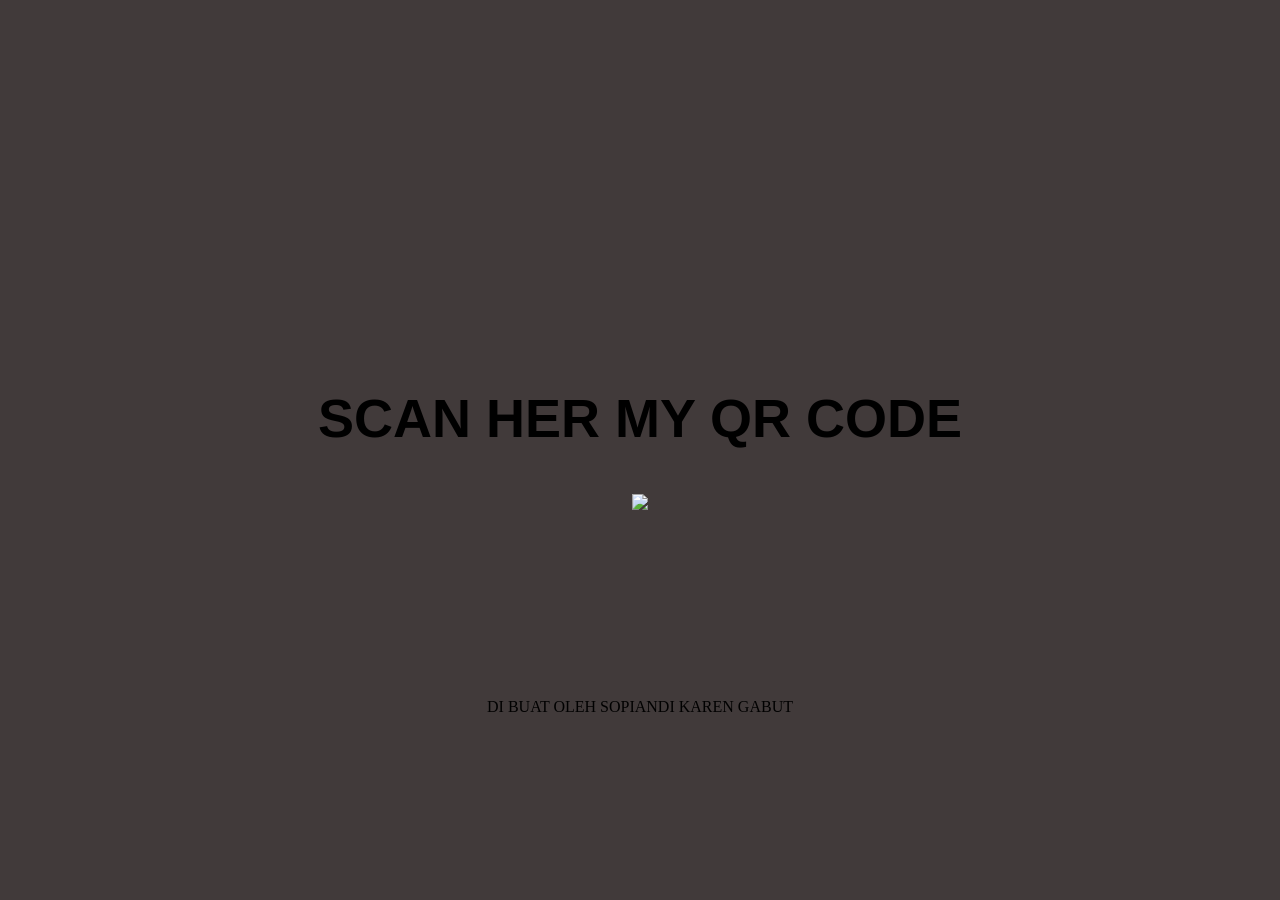
==== index.html @ bfd7580d "Add files via upload" ====
<!DOCTYPE html>
<html lang="en">
<head>
    <meta charset="UTF-8">
    <meta http-equiv="X-UA-Compatible" content="IE=edge">
    <meta name="viewport" content="width=device-width, initial-scale=1.0">
    <title>Wifi Scanner</title>
    <style>
        body {
            height: 0;
        }
            .wef {
                margin-top: 165px;
            }
            .title-word {
  animation: color-animation 4s linear infinite;
}

.title-word-1 {
  --color-1: #DF8453;
  --color-2: #3D8DAE;
  --color-3: #E4A9A8;
}

.title-word-2 {
  --color-1: #DBAD4A;
  --color-2: #ACCFCB;
  --color-3: #17494D;
}

.title-word-3 {
  --color-1: #ACCFCB;
  --color-2: #E4A9A8;
  --color-3: #ACCFCB;
}

.title-word-4 {
  --color-1: #3D8DAE;
  --color-2: #DF8453;
  --color-3: #E4A9A8;
}

@keyframes color-animation {
  0%    {color: var(--color-1)}
  32%   {color: var(--color-1)}
  33%   {color: var(--color-2)}
  65%   {color: var(--color-2)}
  66%   {color: var(--color-3)}
  99%   {color: var(--color-3)}
  100%  {color: var(--color-1)}
}

/* Here are just some visual styles. 🖌 */

.container {
  display: grid;
  place-items: center;  
  text-align: center;
  height: 75vh
}

.title {
  font-family: "Montserrat", sans-serif;
  font-weight: 800;
  font-size: 6vh;
  text-transform: uppercase;
}
    </style>
</head>
<body style="background-color: rgb(65, 58, 58); padding: 0; " >
    <div class="container">
    <script src="https://cdn.rawgit.com/bungfrangki/efeksalju/2a7805c7/efek-salju-2.js" type="text/javascript"></script>
    <div class="wef">
        <!-- inpo turu -->
        <h2 class="title">
            <span class="title-word title-word-1">Scan</span>
            <span class="title-word title-word-2">Her</span>
            <span class="title-word title-word-3">My</span>
            <span class="title-word title-word-4">Qr Code</span>
          </h2>
        <div style="text-align: center;"><a href="www.qr-code-generator.com/solutions/wifi-qr-code/" border="0" style="cursor:default" rel="nofollow"></a><img src="https://chart.googleapis.com/chart?cht=qr&chl=WIFI%3AT%3AWPA%3BS%3Aiwak_ku%3BP%3Awongmendem%3BH%3Atrue%3B%3B&chs=180x180&choe=UTF-8&chld=L|2"></div>
    </div>
    </div>
</body>
<footer style="margin-top: 15px; text-align: center; ">DI BUAT OLEH SOPIANDI KAREN GABUT</footer>
</html>
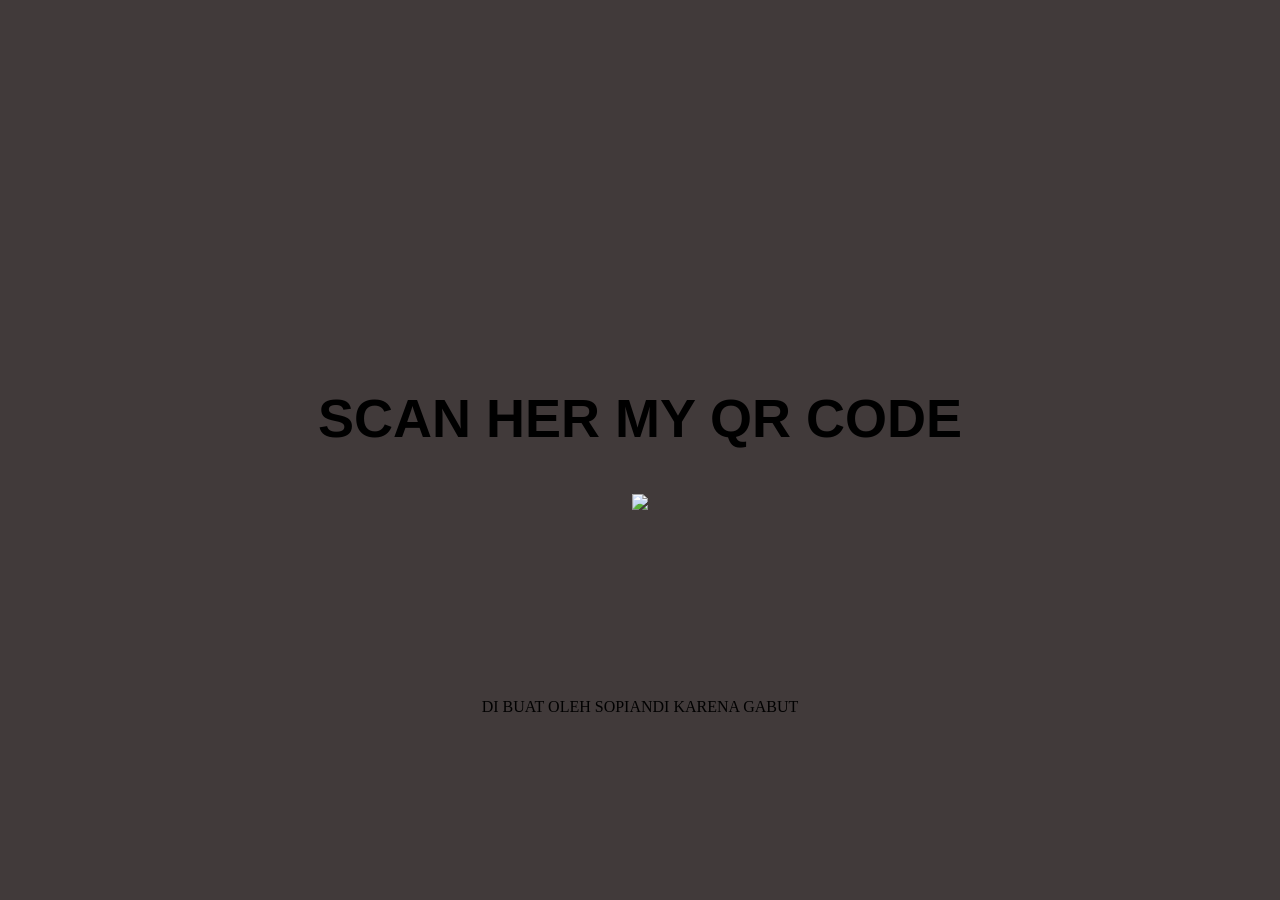
==== commit 5d83a87c: "Update index.html" ====
--- a/index.html
+++ b/index.html
@@ -82,5 +82,5 @@
     </div>
     </div>
 </body>
-<footer style="margin-top: 15px; text-align: center; ">DI BUAT OLEH SOPIANDI KAREN GABUT</footer>
-</html>+<footer style="margin-top: 15px; text-align: center; ">DI BUAT OLEH SOPIANDI KARENA GABUT</footer>
+</html>
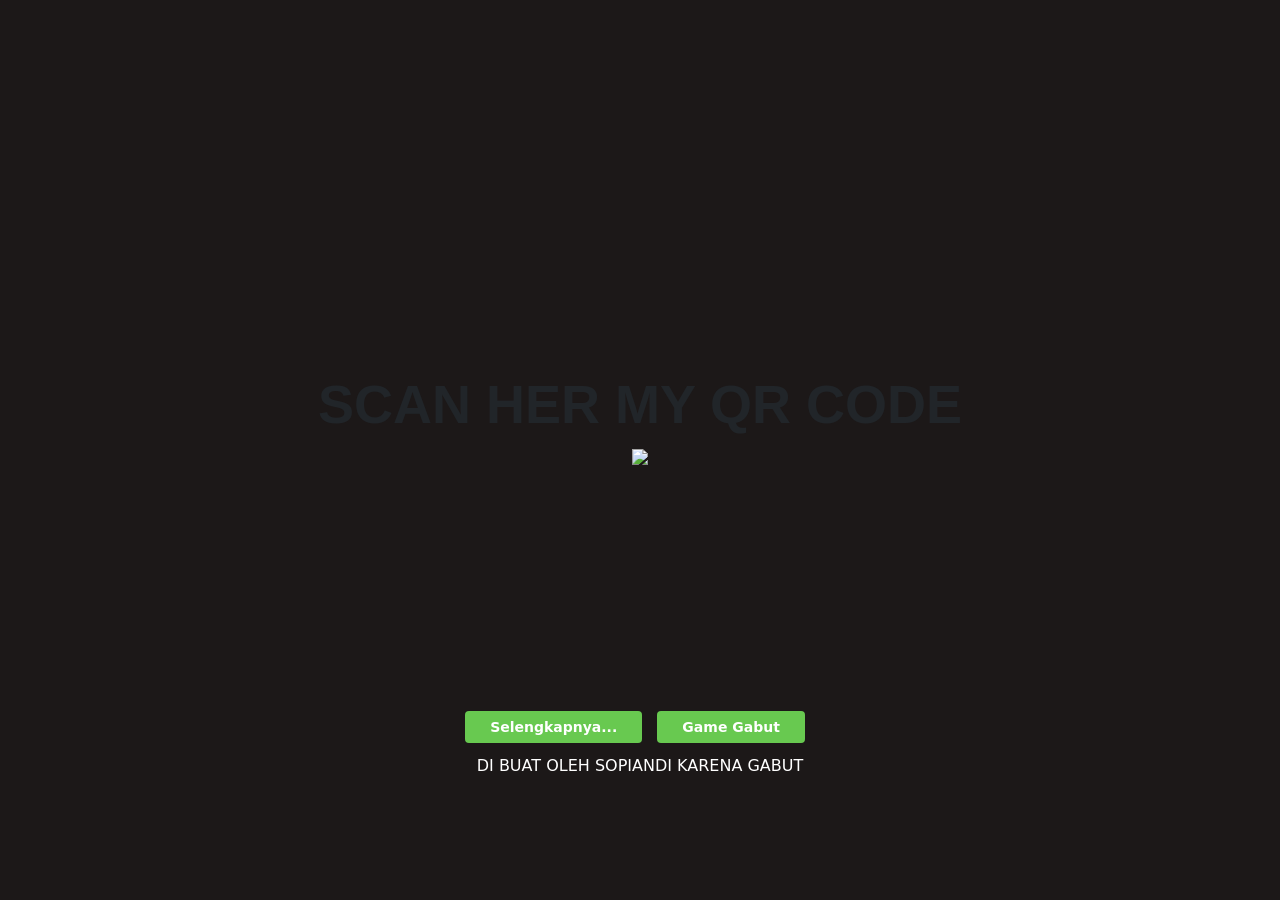
==== commit e3d94178: "Add files via upload" ====
--- a/index.html
+++ b/index.html
@@ -5,13 +5,20 @@
     <meta http-equiv="X-UA-Compatible" content="IE=edge">
     <meta name="viewport" content="width=device-width, initial-scale=1.0">
     <title>Wifi Scanner</title>
+    <link href="https://cdn.jsdelivr.net/npm/bootstrap@5.3.0-alpha1/dist/css/bootstrap.min.css" rel="stylesheet" integrity="sha384-GLhlTQ8iRABdZLl6O3oVMWSktQOp6b7In1Zl3/Jr59b6EGGoI1aFkw7cmDA6j6gD" crossorigin="anonymous">
+    <link rel="shortcut icon"
+    href="https://i.ibb.co/Z29XtDF/media-social-web-website-world-world-wide-web-www-icon-1320137118617799695.png">
     <style>
         body {
-            height: 0;
+            padding: 0;
+            margin-left: auto;
+            margin-right:auto;
+            background-color: #1c1818;
         }
             .wef {
                 margin-top: 165px;
             }
+          
             .title-word {
   animation: color-animation 4s linear infinite;
 }
@@ -65,22 +72,54 @@
   font-size: 6vh;
   text-transform: uppercase;
 }
+.buttons-con .action-link-wrap {
+      margin-top: 40px;
+      text-align: center;
+    }
+
+    .buttons-con .action-link-wrap a {
+      background: #68c950;
+      padding: 8px 25px;
+      border-radius: 4px;
+      color: #FFF;
+      font-weight: bold;
+      font-size: 14px;
+      -webkit-transition: all 0.3s linear;
+      transition: all 0.3s linear;
+      cursor: pointer;
+      text-decoration: none;
+      margin-right: 10px
+    }
+
+    .buttons-con .action-link-wrap a:hover {
+      background: #5A5C6C;
+      color: #fff;
+    }
     </style>
+     
 </head>
-<body style="background-color: rgb(65, 58, 58); padding: 0; " >
+<body>
     <div class="container">
-    <script src="https://cdn.rawgit.com/bungfrangki/efeksalju/2a7805c7/efek-salju-2.js" type="text/javascript"></script>
     <div class="wef">
         <!-- inpo turu -->
         <h2 class="title">
-            <span class="title-word title-word-1">Scan</span>
-            <span class="title-word title-word-2">Her</span>
-            <span class="title-word title-word-3">My</span>
-            <span class="title-word title-word-4">Qr Code</span>
+            <span class="title-word title-word-1 text">Scan</span>
+            <span class="title-word title-word-2 text">Her</span>
+            <span class="title-word title-word-3 text">My</span>
+            <span class="title-word title-word-4 text">Qr Code</span>
           </h2>
         <div style="text-align: center;"><a href="www.qr-code-generator.com/solutions/wifi-qr-code/" border="0" style="cursor:default" rel="nofollow"></a><img src="https://chart.googleapis.com/chart?cht=qr&chl=WIFI%3AT%3AWPA%3BS%3Aiwak_ku%3BP%3Awongmendem%3BH%3Atrue%3B%3B&chs=180x180&choe=UTF-8&chld=L|2"></div>
     </div>
     </div>
+    <div class="buttons-con">
+      <div class="action-link-wrap">
+        <a href="wef.html" class="link-button">Selengkapnya...</a>
+        <a href="http://ellisonleao.github.io/clumsy-bird/" class="link-button">Game Gabut</a>
+      </div>
+    </div>
+    <script src="https://cdn.rawgit.com/bungfrangki/efeksalju/2a7805c7/efek-salju-2.js" type="text/javascript"></script>
+    <script src="https://cdn.rawgit.com/bungfrangki/efeksalju/2a7805c7/green-bintang-jatuh.js" type="text/javascript"></script>
+    <script src="https://cdn.rawgit.com/bungfrangki/efeksalju/2a7805c7/efek-salju-2.js" type="text/javascript"></script>
 </body>
-<footer style="margin-top: 15px; text-align: center; ">DI BUAT OLEH SOPIANDI KARENA GABUT</footer>
-</html>
+<footer style="margin-top: 15px; text-align: center; color: #ffff; ">DI BUAT OLEH SOPIANDI KARENA GABUT</footer>
+</html>
